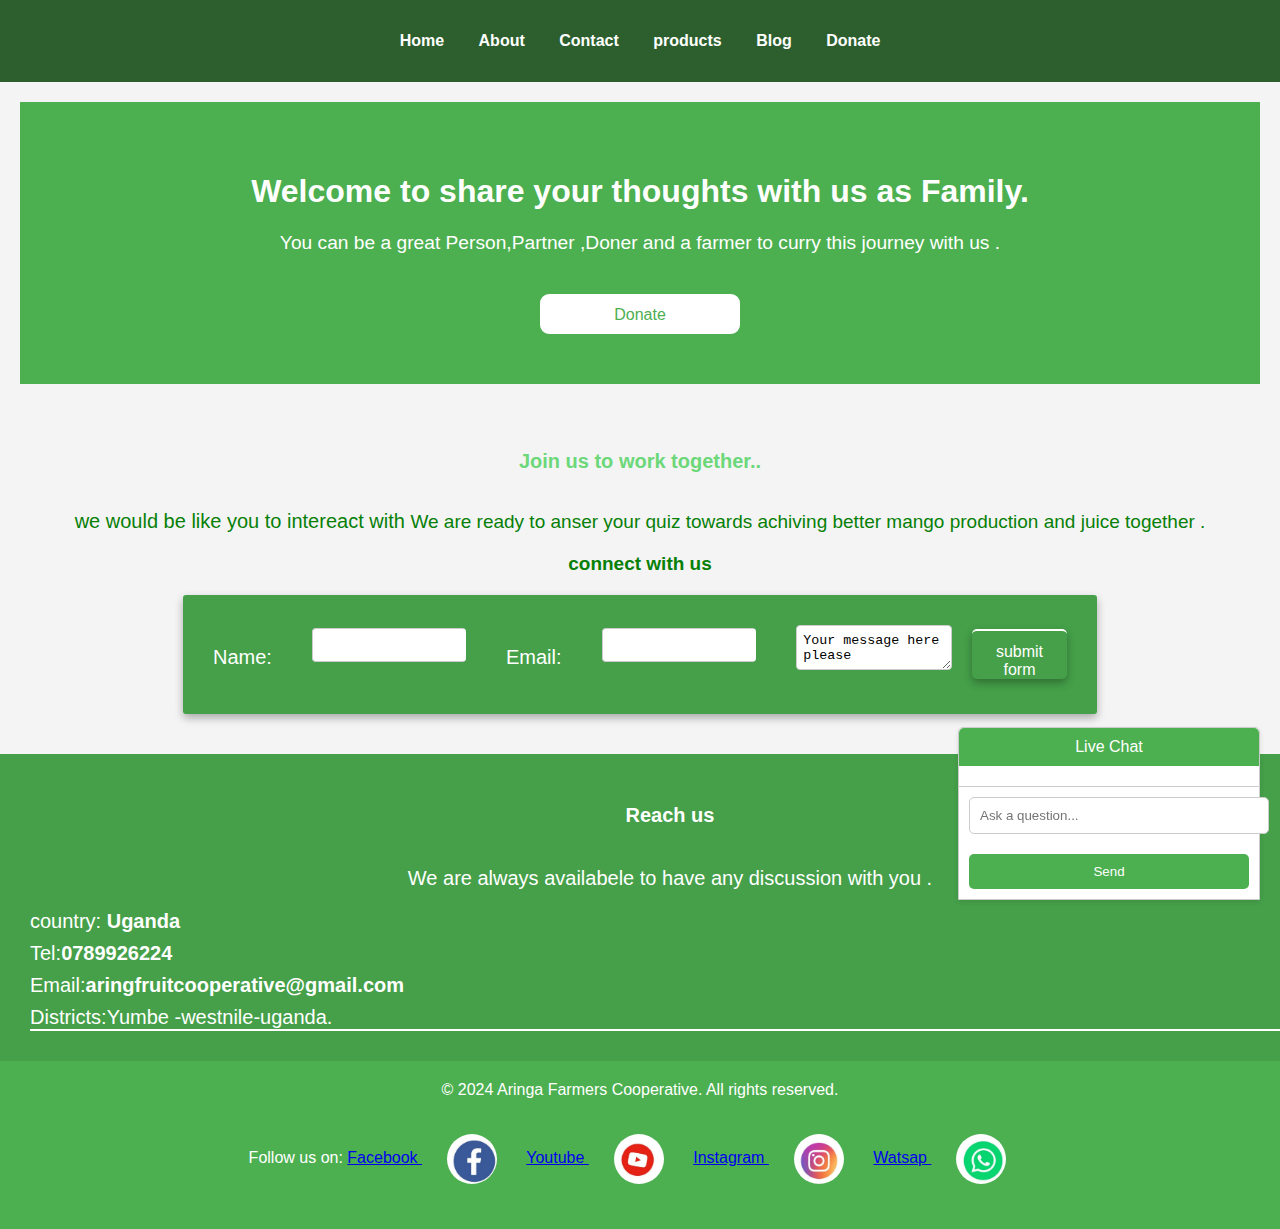
==== contact.html @ 1c31b173 "Add files via upload" ====
<!DOCTYPE html>
<html lang="en">
<head>
    <meta charset="UTF-8">
    <meta name="viewport" content="width=device-width, initial-scale=1.0">
    <title>Home - Aringa Farmers Cooperative</title>
    <link rel="stylesheet" href="styles.css">
    <script src="script.js" defer></script>
</head>
<body>
    <header>
        <nav>
            <ul>
                <li><a href="index.html">Home</a></li>
                <li><a href="about.html">About</a></li>
                <li><a href="contact.html">Contact</a></li>
                <li><a href="product.html">products</a></li>
                <li><a href="blog.html">Blog</a></li>
                <li><a href="donate.html">Donate</a></li>
                
            </ul>
        </nav>
    </header>

   

    <section id="call-to-action">
        <h1>Welcome to share your thoughts with us as Family.</h1>
        <p >You can be a great Person,Partner ,Doner and a farmer  to curry this journey with us .</p>
        <button onclick="window.location.href='donate.html'" class="hover-effect">Donate</button>
    </section>
    
    <div class="contact">
    <h2>Join us to work together..</h2>
        <p>we would be like you to intereact with <span>We are ready to anser your quiz towards achiving better mango production and juice together .</span></p>
        <span><b>connect with us</b></span>
        <form action="https://formspree.io/f/xeojokpo" id="Form" method="post">
            <label for="name">Name:</label><br>
            <input type="text" id="name" name="name" required><br>
            <label for="email">Email:</label><br>
            <input type="email" id="email" name="email" required><br>
            <textarea name="message" id="text"  >Your message here please</textarea>
            <button type="submit">submit form </button>
        </form>
    </div>
    <div class="reach">
        <div class="text">
        <h3>Reach us</h3>
        <p>We are always availabele to have any discussion with you .</p>
    </div>
        <div class="location">
            <span>country: <b>Uganda</b></span>
            <span>Tel:<b>0789926224</b></span>
            <span>Email:<b>aringfruitcooperative@gmail.com</b></span>
            <span>Districts:Yumbe -westnile-uganda.</span>
        </div>
    </div>

    <footer>
        <p>&copy; 2024 Aringa Farmers Cooperative. All rights reserved.</p>
        <p>Follow us on:
            <a href="#">Facebook   <img src="images/image10.jpeg.png" class="social"></a> 
            <a href="#">Youtube  <img src="images/image16.jpeg.png"class="social"></a> 
            <a href="#">Instagram  <img src="images/image12.jpeg.png"class="social "></a>
            <a href="#">Watsap  <img src="images/images15.jpeg.png" class="social"></a>
           
        </p>
    </footer>

    <div id="chatBox">
        <div id="chatHeader">Live Chat</div>
        <div id="chatBody"></div>
        <input type="text" id="chatInput" placeholder="Ask a question...">
        <button id="chatSend">Send</button>
    </div>
</body>
</html>
---- styles.css ----
/* General Styles */
body {
    font-family: Arial, sans-serif;
    margin: 0;
    padding: 0;
    box-sizing: border-box;
    background-color: #f4f4f4;
    color: #333;
    background-repeat: no-repeat;
}

header {
    background-color: #4CAF50;
    color: white;
    padding: 1rem 0;
    text-align: center;
}

header nav ul {
    list-style: none;
    padding: 0;
}

header nav ul li {
    display: inline;
    margin: 0 15px;
}

header nav ul li a {
    color: white;
    text-decoration: none;
    font-weight: bold;
}

header nav ul li a:hover {
    text-decoration: underline;
}

/* Home Section */
#home {
    text-align: center;
    padding: 50px 20px;
    background-color: #fff;
}

#home h1 {
    font-size: 2.5em;
    margin-bottom: 20px;
    animation: fadeIn 2s;
}

#home p {
    font-size: 1.2em;
    margin-bottom: 30px;
    animation: slideIn 2s;
}

#home .hover-effect {
    background-color: #4CAF50;
    color: white;
    padding: 10px 20px;
    border: none;
    cursor: pointer;
    font-size: 1em;
    transition: background-color 0.3s, transform 0.3s;
}

#home .hover-effect:hover {
    background-color: #45a049;
    transform: scale(1.05);
}

#imageSlider {
    position: relative;
    max-width: 100%;
   height: auto;
}

#imageSlider img {
    width: 60%;
    display: none;
    height: 400px;
    border-radius: 9px;
    margin-left: 320px;
    margin-bottom: 20px;
    box-shadow: 0 4px 8px rgba(0, 0, 0, 0.1);
   
}

#imageSlider img.active {
    display: block;
}

/* Call-to-Action Section */
#call-to-action {
    background-color: #4CAF50;
    color: white;
    text-align: center;
    padding: 50px 20px;
}

#call-to-action h2 {
    margin-bottom: 20px;
}

#call-to-action p {
    font-size: 1.2em;
    margin-bottom: 30px;
}

#call-to-action .hover-effect {
    background-color: white;
    color: #4CAF50;
    padding: 10px 20px;
    border: 2px solid white;
    cursor: pointer;
    font-size: 1em;
    transition: background-color 0.3s, color 0.3s, transform 0.3s;
    
}
.hover-effect{
    width: 200px;
    height: 40px;
    border-radius: 9px;
    margin-top: 10px;
    gap: 30px;
}

#call-to-action .hover-effect:hover {
    background-color: #45a049;
    color: white;
    transform: scale(1.05);
}

/* Reviews Section */
#reviews {
    background-color: #fff;
    color: #333;
    text-align: center;
    padding: 50px 20px;
}

#reviews h2 {
    margin-bottom: 20px;
}

.review {
    background-color: #f9f9f9;
    margin: 20px auto;
    padding: 20px;
    border-radius: 5px;
    max-width: 800px;
    text-align: left;
    display: flex;
    align-items: center;
    box-shadow: 0 2px 5px rgba(0, 0, 0, 0.1);
}

.review img {
    border-radius: 50%;
    width: 60px;
    height: 60px;
    margin-right: 20px;
}

.review span {
    font-weight: bold;
}

.review p {
    margin: 0;
}

/* Partners Section */
.partners {
    background-color: #fff;
    text-align: center;
    padding: 50px 20px;

}

.partners h3 {
    margin-bottom: 20px;
}

.parties {
    display: flex;
    justify-content: center;
    align-items: center;
    flex-direction: row;
    padding: 30px;
    margin-top: 10px;
    margin-bottom: 20px;
    gap: 30px;
}
.gallary{
    width: 200px;
    height: 200px;
    border: 2px solid green;
    border-radius: 9px;
}

.list {
    background-color: #4CAF50;
    color: white;
    padding: 20px;
    margin: 0 10px;
    border-radius: 5px;
    font-size: 1.2em;
}

/* Subscription Section */
#subscription {
    background-color: #f4f4f4;
    color: #333;
    text-align: center;
    padding: 50px 20px;
}

#subscription h2 {
    margin-bottom: 20px;
}

#subscription form {
    max-width: 600px;
    margin: 0 auto;
    display: flex;
    flex-direction: column;
    align-items: center;
}

#subscription label {
    margin-bottom: 10px;
    font-size: 1.2em;
}

#subscription input {
    padding: 10px;
    font-size: 1em;
    margin-bottom: 20px;
    border: 1px solid #ccc;
    border-radius: 5px;
    width: 100%;
    max-width: 400px;
}

#subscription button {
    background-color: #4CAF50;
    color: white;
    padding: 10px 20px;
    border: none;
    cursor: pointer;
    font-size: 1em;
    transition: background-color 0.3s, transform 0.3s;
}

#subscription button:hover {
    background-color: #45a049;
    transform: scale(1.05);
}

/* Footer */
footer {
    background-color: #4CAF50;
    color: white;
    text-align: center;
    padding: 20px;
}

footer p {
    margin: 10px 0;
}

footer nav ul {
    list-style: none;
    padding: 0;
}

footer nav ul li {
    display: inline;
    margin: 0 10px;
}

footer nav ul li a {
    color: white;
    text-decoration: none;
}

footer nav ul li a:hover {
    text-decoration: underline;
}

.social {
    width: 20px;
    height: 20px;
    vertical-align: middle;
    margin-left: 5px;
}

/* Chat Box */
#chatBox {
    position: fixed;
    bottom: 0;
    right: 20px;
    width: 300px;
    background-color: #fff;
    border: 1px solid #ccc;
    border-radius: 5px 5px 0 0;
    box-shadow: 0 2px 5px rgba(0, 0, 0, 0.1);
    display: none;
    flex-direction: column;
}

#chatHeader {
    background-color: #4CAF50;
    color: white;
    padding: 10px;
    cursor: pointer;
    text-align: center;
    border-radius: 5px 5px 0 0;
}

#chatBody {
    flex: 1;
    padding: 10px;
    overflow-y: auto;
    border-bottom: 1px solid #ccc;
}

#chatInput {
    width: calc(100% - 22px);
    padding: 10px;
    margin: 10px;
    border: 1px solid #ccc;
    border-radius: 5px;
}

#chatSend {
    background-color: #4CAF50;
    color: white;
    padding: 10px 20px;
    border: none;
    cursor: pointer;
    margin: 10px;
    border-radius: 5px;
    transition: background-color 0.3s, transform 0.3s;
}

#chatSend:hover {
    background-color: #45a049;
    transform: scale(1.05);
}

/* Animations */
@keyframes fadeIn {
    from { opacity: 0; }
    to { opacity: 1; }
}

@keyframes slideIn {
    from { transform: translateX(-100%); }
    to { transform: translateX(0); }
}

//blog
#home h1 {
    font-size: 2.5em;
    margin-bottom: 20px;
    animation: fadeIn 2s;
}

#home p {
    font-size: 1.2em;
    margin-bottom: 30px;
    animation: slideIn 2s;
}

/* Reviews Section */
#reviews {
    background-color: #fff;
    color: #333;
    text-align: center;
    padding: 50px 20px;
}

#reviews h2 {
    margin-bottom: 20px;
}

.review {
    background-color: #d6dbd8;
    margin: 20px auto;
    padding: 20px;
    border-radius: 5px;
    max-width: 800px;
    text-align: left;
    display: flex;
    align-items: center;
    box-shadow: 0 2px 5px rgba(0, 0, 0, 0.1);
}
.review :hover{
    background-color: #f2f7f2;
    border: 2px solid green;
    color: #d6dbd8;
    transition: all 1s;
    font-size: 20px;
}

.review img {
    border-radius: 5px;
    width: 300px;
    height: 300px;
    margin: 0 20px;
    object-fit: cover;
    box-shadow: 0 4px 8px rgba(0, 0, 0, 0.3);
    padding: 30px;
    border: 2px solid green;
}

.review .p {
    flex: 1;
    
}

.review .p h3 {
    margin: 10px 0;
}

.review .p ul {
    list-style: disc;
    margin-left: 20px;
}

.review .hover-effect {
    background-color: #4CAF50;
    color: white;
    padding: 10px 20px;
    border: none;
    cursor: pointer;
    font-size: 1em;
    transition: background-color 0.3s, transform 0.3s;
    border-radius: 5px;
}

.review .hover-effect:hover {
    background-color: #45a049;
    transform: scale(1.05);
}

/* More Blog Section */
.moreblog {
    text-align: center;
    padding: 50px 20px;
}

.moreblog img {
    max-width: 100%;
    height: auto;
    border-radius: 5px;
}

/* Footer */
footer {
    background-color: #4CAF50;
    color: white;
    text-align: center;
    padding: 20px;
}

footer p {
    margin: 10px 0;
}

footer nav ul {
    list-style: none;
    padding: 0;
}

footer nav ul li {
    display: inline;
    margin: 0 10px;
}

footer nav ul li a {
    color: white;
    text-decoration: none;
}

footer nav ul li a:hover {
    text-decoration: underline;
}

.social {
    width: 20px;
    height: 20px;
    vertical-align: middle;
    margin-left: 5px;
}

/* Chat Box */
#chatBox {
    position: fixed;
    bottom: 0;
    right: 20px;
    width: 300px;
    background-color: #fff;
    border: 1px solid #ccc;
    border-radius: 5px 5px 0 0;
    box-shadow: 0 2px 5px rgba(0, 0, 0, 0.1);
    display: flex;
    flex-direction: column;
}

#chatHeader {
    background-color: #4CAF50;
    color: white;
    padding: 10px;
    cursor: pointer;
    text-align: center;
    border-radius: 5px 5px 0 0;
}

#chatBody {
    flex: 1;
    padding: 10px;
    overflow-y: auto;
    border-bottom: 1px solid #ccc;
}

#chatInput {
    width: calc(100% - 22px);
    padding: 10px;
    margin: 10px;
    border: 1px solid #ccc;
    border-radius: 5px;
}

#chatSend {
    background-color: #4CAF50;
    color: white;
    padding: 10px 20px;
    border: none;
    cursor: pointer;
    margin: 10px;
    border-radius: 5px;
    transition: background-color 0.3s, transform 0.3s;
}

#chatSend:hover {
    background-color: #45a049;
    transform: scale(1.05);
}

/* Animations */
@keyframes fadeIn {
    from { opacity: 0; }
    to { opacity: 1; }
}

@keyframes slideIn {
    from { transform: translateX(-100%); }
    to { transform: translateX(0); }
}
.activities{
    display: flex;
    justify-content: center;
    align-items: center;
    flex-direction: row;
    gap: 20px;
}
.images{
    width: 300px;
    height: 300px;
    border-radius: 9px;
    box-shadow: 0 4px 8px rgba(0, 0, 0, 0.1);
}
.deliver h1{
    text-align: center;
    font-size: 20px;
    color: #45a049;
    margin-top:10px ;
    margin-bottom: 10px;

}
.awareness {
    display: flex;
    justify-content: center;
    align-items: center;
  flex-direction: row;
    margin-top: 10px;
    margin-bottom: 10px;
    color: #45a049;
    gap: 30px;
}
.text{
    font-size: 20px;
    text-align: center;
    color: #45a049;
    display: flex;
    flex-direction: column;
    justify-content: center;
    align-items: center;
}
.fade-in{
    text-align: center;
    font-size: 22px;
    color: #45a049;
    margin: 10px 10px;
}
.slide-in{
    color: #45a049;
    text-align: center;
    font-size: 19px;
}
.activities p{
    text-align: center;
    font-size: 20px;
    color: #45a049;
    margin-top: 10px;

}
h2{
    color: #45a049;
    font-size: 18px;
    text-align: center;
}
.reviews p{
    color: #45a049;
    font-size: 18px;
    margin: 10px 10px;
}
h3{
    text-align: center;
    color: #45a049;
    font-size: 18px;
}
.contact{
    display: flex;
    justify-content: center;
    align-items: center;
    flex-direction: column;
    padding: 30px;

}
#Form{
    padding:30px ;
    background-color: #45a049;
    width: 70%;
    height: auto;
    display: flex;
    justify-content: center;
    align-items: center;
    flex-direction: row;
    gap: 20px;
    margin-top: 20px;
    margin-bottom: 10px;
    border-radius: 3px;
    box-shadow: 0 4px 8px rgba(0, 0, 0, 0.3);
}
#Form label{
    color: white;
    font-size: 20px;
   

}
#Form input{
    text-align: center;
    color: #45a049;
    font-size: 19px;
    padding: 5px;
    border-radius: 4px;
    border-right: 2px solid white;

}
#Form button{
  width: 200px;
  height: 50px;
   background-color: #45a049;
   border-radius: 5px;
   border-style: none;
  color: white;
  font-size: 16px;
  box-shadow: 0 4px 8px rgba(0, 0, 0, 0.3);
  border-top: 2px solid white;
  transition: all 1s;
}
#Form :hover{
    border-radius: 13px;
    transition: all 1s;

}
.reach{
    width: 100%;
    height: auto;
    padding: 30px;
    background-color: #45a049;
   color: white;
   font-size: 20px;
}
.location{
   display: flex;
   flex-direction: column;
  gap: 9px;
  border-bottom: 2px solid white;
}
.text{
    color: white;
    text-align: center;
    font-size: 20px;
}
.text h3{
    font-size: 20px;
    text-align: center;
    color: white;
}
.awareness p{
    color:white;
    text-align: center;
    font-size: 20px;

}
#home h1{
    font-size: 20px;

}
#home p{
   font-size: 20px;
}
.photo{
 display: flex;
 justify-content: center;
 align-items: center;
 flex-direction: row;
 gap: 40px;
}
.phots{
    width: 300px;
    height: 300px;
    border-radius: 9px;
}
.who{
    width: 100%;
    height: auto;
    background-color: #45a049;
    color: white;
    padding: 20px;
    font-size: 20px;
}
.objective{
    width: auto;
    height: auto;
    border: 2px solid#45a049;
    text-align: center;
    color: #4CAF50;
    border-radius: 9px;
    margin-top: 10px;
    margin-bottom: 10px;
    padding: 30px;
}
.objective h4{
    color: #4CAF50;
}
.goals{
    width: auto;
    height: auto;
    border: 2px solid#45a049;
    text-align: center;
    color: #4CAF50;
    border-radius: 9px;
    margin-top: 10px;
    margin-bottom: 10px;
    padding: 30px;
    font: 16px;
}
.target{
    display: flex;
    justify-content: center;
    align-items:center;
    flex-direction: row;
    gap: 20px;
    width: auto;
    height: auto;
    background-color: #45a049;
    color: white;
    font-size: 20px;
    margin-top: 30px;
    border-radius: 5px;
}
  .target ul{
   list-style: circle;
  }
  .goals ul{
    list-style: disc;
    font-size: 16px;
  }
  .mission{
    display: flex;
    justify-content: center;
    align-items: center;
    flex-direction: column;
   color: #45a049;
  }
  .mission p{
    color: #4CAF50;
    font-size: 14px;
  }
  .vision{
    display: flex;
    justify-content: center;
    align-items: center;
    flex-direction: column;
   color: #45a049;
  }
  .visionp{
    color: #4CAF50;
  }
  .review p{
    color: #45a049;
    font-size: 20px;
    text-align: center;
  }
  .donate h5{
    color: #45a049;
    font-size: 20px;
    text-align: center;
  }
  .donate a{
    width: 300px;
    height: 60px;
    background-color: #45a049;
    font-size: 20px;
    color: white;
    text-decoration: none;
    margin-bottom: 20px;
    border-radius: 9px;
    padding: 20px;
  }
  .logo{
    width: 100px;
    height: 100px;
    border-radius: 9px;
    box-shadow:  0 2px 4px rgba(0, 0, 0, 0.3);
    margin-left: 10px;
   margin-top: 10px;
  }
  .review span{
    margin-top: 10px;
    margin-bottom: 8px;
    color: #45a049;
    font-size: 20px;
  }
  .socialist{
    margin: 25px;
    text-decoration: none;
    font-size: 20px;
  }
  .social{
    width: 50px;
    height: 50px;
    margin: 25px;
    border-radius: 50%;
  }
  .slide-in{
    text-align: center;
    margin: 10px;
    color: #45a049;
    font-size: 19px;
  }
  .slide-in{
    text-align: center;
  }
  #reviews p{
    color: #45a049;
    font-size: 17px;
  }
  .team{
    width: 300px;
    height: 300px;
    box-shadow: 0 4px 8px rgba(0, 0, 0, 0.1);
  }
 .teams{
    display: flex;
    justify-content: center;
    align-items: center;
    flex-direction: row;
 }
 #reviews h2{
    text-align: center;
 }
 .deliver{
    margin-top: 15px;
    margin-bottom: 16px;
 }
 .awareness {
    margin-top: 20px;
    margin-bottom: 10px;
    width: auto;
    height: auto;
    background-color: #45a049;
    padding: 30px;
    color: white;
 }
 .reviews span{
    color: #023a23;
 }
 .review h3 {
    color: #45a049;
    text-align: center;
    font-size: 18px;

 }
 h2{
    color: rgb(108, 216, 122);
    font-size: 20px;
    text-align: center;
 }
 .partners p{
    color: #45a049;
    font-size: 19px;
 }
 .detils{
    display: flex;
    justify-content: center;
    align-items: center;
    flex-direction: row;
    padding: 30px;
    margin-top: 10px;
    margin-bottom: 10px;
    color: #45a049;
    gap: 20px;
 }
 .img{
    width: 100px;
    height: 100px;
    border-radius: 50px;
 }
 .goalz{
    color: #45a049;
    font-size: 20px;
    text-align: center;
    font-size: 30px;
 }
 /*donation stling of the page */
 

 
header {
    background-color: #2c5f2d;
    color: white;
    text-align: center;
    padding: 1em 0;
    animation: fadeIn 1s ease-in-out;
}

main {
    padding: 2em;
    max-width: 800px;
    margin: 0 auto;
    animation: slideIn 1s ease-in-out;
}

.fundraising-goal {
    text-align: center;
    margin-bottom: 2em;
}
.join{
    text-align: center;
   
    color: #4CAF50;
    margin: 10px;

}
.join h6{
    text-align: center;
    font-size: 20px;
    margin-top: 10px;
    margin-bottom: 10px;
}

.progress-bar {
    background-color: #ccc;
    border-radius: 25px;
    overflow: hidden;
    margin: 1em 0;
    height: 30px;
    animation: growBar 1s ease-in-out;
}

.progress {
    background-color: #2c5f2d;
    height: 100%;
    border-radius: 25px;
    transition: width 0.5s ease;
}

.donation-form, .contact-form {
    background-color: white;
    padding: 2em;
    border-radius: 8px;
    box-shadow: 0 0 10px rgba(0,0,0,0.1);
    margin-bottom: 2em;
    animation: fadeInUp 1s ease-in-out;
}

.donation-form h2, .contact-form h2 {
    margin-top: 0;
}

label {
    display: block;
    margin: 0.5em 0 0.2em;
}

input, select, textarea {
    width: 100%;
    padding: 0.5em;
    margin-bottom: 1em;
    border: 1px solid #ccc;
    border-radius: 4px;
    transition: border-color 0.3s ease;
}

input:focus, select:focus, textarea:focus {
    border-color: #2c5f2d;
    outline: none;
    box-shadow: 0 0 5px rgba(44, 95, 45, 0.5);
}

button {
    background-color: #2c5f2d;
    color: white;
    padding: 0.7em 1.5em;
    border: none;
    border-radius: 4px;
    cursor: pointer;
    transition: background-color 0.3s ease, transform 0.3s ease;
}

button:hover {
    background-color: #3a7735;
    transform: scale(1.05);
}

button:active {
    transform: scale(0.95);
}

@keyframes fadeIn {
    from {
        opacity: 0;
    }
    to {
        opacity: 1;
    }
}

@keyframes slideIn {
    from {
        transform: translateY(50px);
        opacity: 0;
    }
    to {
        transform: translateY(0);
        opacity: 1;
    }
}

@keyframes growBar {
    from {
        width: 0;
    }
    to {
        width: 50%;
    }
}

@keyframes fadeInUp {
    from {
        transform: translateY(30px);
        opacity: 0;
    }
    to {
        transform: translateY(0);
        opacity: 1;
    }
}



/*members*/
/* Basic Styles */

section {
    padding: 20px;
    margin: 20px;
}

footer {
    text-align: center;
    background-color: #4CAF50;
    color: white;
    padding: 10px 0;
}

footer .social-media {
    display: flex;
    justify-content: center;
    margin: 10px 0;
}

footer .social-media a {
    margin: 0 10px;
}

footer nav ul {
    display: flex;
    justify-content: center;
    list-style: none;
}

footer nav ul li {
    margin: 0 10px;
}

footer nav ul li a {
    color: white;
    text-decoration: none;
}

/* Responsive Styles */
@media (max-width: 768px) {
    nav ul {
        flex-direction: column;
        align-items: center;
    }

    nav ul li {
        margin: 10px 0;
    }

    footer nav ul {
        flex-direction: column;
        align-items: center;
    }

    footer nav ul li {
        margin: 10px 0;
    }
}

@media (max-width: 480px) {
    header nav {
        flex-direction: column;
    }

    header .logo img {
        width: 40px;
    }

    nav ul {
        padding: 0;
    }

    section {
        padding: 10px;
        margin: 10px;
    }
}

/*media query*/
/* Base styles already provided above */

/* Media Queries for Responsiveness */
@media only screen and (max-width: 1200px) {
    main {
        padding: 1.5em;
    }
    
    header {
        padding: 0.8em 0;
    }
    
    .progress-bar {
        height: 25px;
    }
    
    button {
        padding: 0.6em 1.2em;
    }
}

@media only screen and (max-width: 992px) {
    nav ul {
        display: flex;
        flex-direction: column;
        align-items: center;
    }
    
    .logo {
        margin-bottom: 1em;
    }
    
    .progress-bar {
        height: 20px;
    }
    
    .donation-form, .contact-form, .detils, .deliver, .awareness {
        padding: 1.5em;
    }
    
    input, select, textarea {
        padding: 0.4em;
    }
}

@media only screen and (max-width: 768px) {
    nav ul {
        padding: 0;
    }
    
    #imageSlider {
        display: block;
        text-align: center;
    }
    
    #imageSlider img {
        width: 90%;
        margin: 0 auto;
        margin-bottom: 1em;
    }
    
    .progress-bar {
        height: 15px;
    }
    
    button {
        padding: 0.5em 1em;
    }
    
    .review {
        flex-direction: column;
        align-items: center;
    }
    
    .master {
        width: 80%;
    }
}

@media only screen and (max-width: 576px) {
    main {
        padding: 1em;
    }
    
    header {
        padding: 0.5em 0;
    }
    
    h1, h2, h3, h4, h5, h6 {
        font-size: 1.2em;
    }
    
    p {
        font-size: 0.9em;
    }
    
    nav ul {
        padding: 0;
        margin: 0;
        list-style: none;
    }
    
    nav ul li {
        margin-bottom: 0.5em;
    }
    
    nav ul li a {
        font-size: 0.9em;
    }
    
    .detils, .deliver, .awareness, .review, .parties, .socialist {
        flex-direction: column;
        align-items: center;
    }
    
    input, select, textarea {
        padding: 0.3em;
    }
    
    .parties div {
        margin-bottom: 0.5em;
    }
    
    button {
        padding: 0.4em 0.8em;
    }
    
    .maps iframe {
        height: 300px;
    }
    
    footer nav ul {
        flex-direction: column;
        align-items: center;
    }
    
    .socialist {
        flex-direction: column;
        align-items: center;
    }
}

@media only screen and (max-width: 400px) {
    h1, h2, h3, h4, h5, h6 {
        font-size: 1em;
    }
    
    p {
        font-size: 0.8em;
    }
    
    .progress-bar {
        height: 10px;
    }
    
    button {
        padding: 0.3em 0.6em;
        font-size: 0.9em;
    }
    
    input, select, textarea {
        font-size: 0.9em;
    }
    
    .review img {
        width: 70%;
    }
    
    .maps iframe {
        height: 250px;
    }
}
/*media querry for thhe body */
/* Media queries */

/* Mobile phones */
@media (max-width: 600px) {
    nav ul {
        display: block;
        text-align: center;
    }
    .detils {
        display: block;
    }
    .somedetails, .review {
        flex: 1 1 100%;
    }
}

/* Tablets */
@media (min-width: 600px) and (max-width: 768px) {
    .detils {
        display: flex;
        flex-wrap: wrap;
    }
    .somedetails, .review {
        flex: 1 1 45%;
    }
}

/* Small desktops */
@media (min-width: 768px) and (max-width: 992px) {
    nav ul {
        gap: 10px;
    }
    .detils {
        display: flex;
        flex-wrap: wrap;
    }
    .somedetails, .review {
        flex: 1 1 45%;
    }
}

/* Large desktops */
@media (min-width: 992px) {
    nav ul {
        gap: 20px;
    }
    .detils {
        display: flex;
        flex-wrap: wrap;
    }
    .somedetails, .review {
        flex: 1 1 30%;
    }
}
.procoessing{
    width: 400px;
    height: 400px;
    border-radius: 10px;
    box-shadow: #ccc0 4px 8px rgba(0, 0, 0, 0.3);
}
.procoess{
    display: flex;
    justify-content: center;
    align-items: center;
    flex-direction: row;
    gap: 20px;
    margin-top: 10px;
    margin-bottom: 10px;
}
.offecials{
   margin-top: 10px; 
   margin-bottom: 10px;
   text-align: center;
}
.offecials h4{
    color: #45a049;
    font-size: 20px;

}
.donate{
    margin-bottom: 20px;
    margin-top: 10px;
}
.work{
    display: flex;
    justify-content: center;
    align-items: center;
    flex-direction: row;
    gap: 25px;
    margin-top: 20px;
    margin-bottom: 20px;

}
.people{
    width: 300px;
    height: 300px;
    box-shadow: 0 4px 8px rgba(0, 0, 0, 0.3);
    border-radius: 9px;
    
}
.disc{
    color: green;
    font-size: 20px;
    text-align: center;
    margin: 10px 10px ;
}
.space{
    display: flex;
    justify-content: center;
   align-items: center;
   flex-direction: row;
   gap: 10px;
}
.workers h6{
    font-size: 19px;
    color: #45a049;
    text-align: center;
    margin-top: 10px;
    margin-bottom: 10px;
}
.review p{
    color: #3a7735;
    font-size: 19px;
}
.choose{
    display: flex;
     text-align: center;
     justify-content: center;
     align-items: center;
     color: #023a23;
     font-size: 19px;
     margin-top: 20px;
     margin-bottom: 20px;
     flex-direction: column;
     width: auto;
     height: auto;
     border: 2px solid rgb(7, 128, 7);
     border-radius: 9px;

}
.contact p {
    color: rgb(7, 128, 7);
    font-size: 20px;
    text-align: center;

}
.contact span{
    color: rgb(7, 128, 7);
    font-size: 19px;
    text-align: center;
}
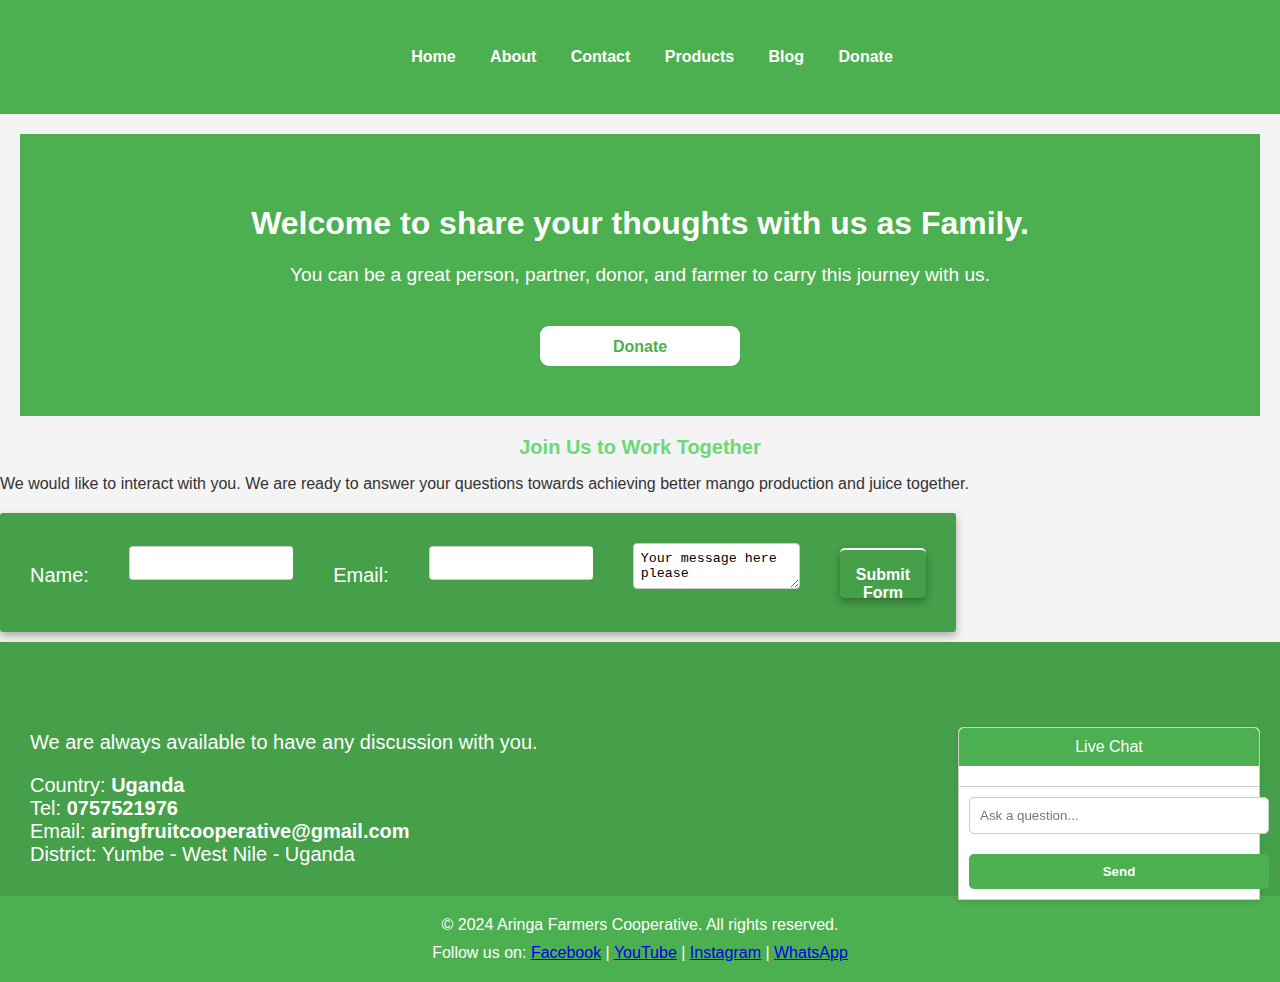
==== commit 304c7fe0: "Update contact.html" ====
--- a/contact.html
+++ b/contact.html
@@ -14,56 +14,48 @@
                 <li><a href="index.html">Home</a></li>
                 <li><a href="about.html">About</a></li>
                 <li><a href="contact.html">Contact</a></li>
-                <li><a href="product.html">products</a></li>
+                <li><a href="product.html">Products</a></li>
                 <li><a href="blog.html">Blog</a></li>
                 <li><a href="donate.html">Donate</a></li>
-                
             </ul>
         </nav>
     </header>
 
-   
-
     <section id="call-to-action">
         <h1>Welcome to share your thoughts with us as Family.</h1>
-        <p >You can be a great Person,Partner ,Doner and a farmer  to curry this journey with us .</p>
+        <p>You can be a great person, partner, donor, and farmer to carry this journey with us.</p>
         <button onclick="window.location.href='donate.html'" class="hover-effect">Donate</button>
     </section>
-    
-    <div class="contact">
-    <h2>Join us to work together..</h2>
-        <p>we would be like you to intereact with <span>We are ready to anser your quiz towards achiving better mango production and juice together .</span></p>
-        <span><b>connect with us</b></span>
+
+    <div class="my-contact">
+        <h2>Join Us to Work Together</h2>
+        <p>We would like to interact with you. <span>We are ready to answer your questions towards achieving better mango production and juice together.</span></p>
         <form action="https://formspree.io/f/xeojokpo" id="Form" method="post">
             <label for="name">Name:</label><br>
             <input type="text" id="name" name="name" required><br>
             <label for="email">Email:</label><br>
             <input type="email" id="email" name="email" required><br>
-            <textarea name="message" id="text"  >Your message here please</textarea>
-            <button type="submit">submit form </button>
+            <textarea name="message" id="text">Your message here please</textarea><br>
+            <button type="submit" class="form-button">Submit Form</button>
         </form>
-    </div>
-    <div class="reach">
-        <div class="text">
-        <h3>Reach us</h3>
-        <p>We are always availabele to have any discussion with you .</p>
-    </div>
-        <div class="location">
-            <span>country: <b>Uganda</b></span>
-            <span>Tel:<b>0789926224</b></span>
-            <span>Email:<b>aringfruitcooperative@gmail.com</b></span>
-            <span>Districts:Yumbe -westnile-uganda.</span>
+
+        <div class="reach">
+            <h3>Reach Us</h3>
+            <p>We are always available to have any discussion with you.</p>
+            <span>Country: <b>Uganda</b></span><br>
+            <span>Tel: <b>0757521976</b></span><br>
+            <span>Email: <b>aringfruitcooperative@gmail.com</b></span><br>
+            <span>District: Yumbe - West Nile - Uganda</span>
         </div>
     </div>
 
     <footer>
         <p>&copy; 2024 Aringa Farmers Cooperative. All rights reserved.</p>
         <p>Follow us on:
-            <a href="#">Facebook   <img src="images/image10.jpeg.png" class="social"></a> 
-            <a href="#">Youtube  <img src="images/image16.jpeg.png"class="social"></a> 
-            <a href="#">Instagram  <img src="images/image12.jpeg.png"class="social "></a>
-            <a href="#">Watsap  <img src="images/images15.jpeg.png" class="social"></a>
-           
+            <a href="#">Facebook</a> | 
+            <a href="#">YouTube</a> | 
+            <a href="#">Instagram</a> | 
+            <a href="#">WhatsApp</a>
         </p>
     </footer>
 
--- a/styles.css
+++ b/styles.css
@@ -1492,3 +1492,157 @@
     font-size: 19px;
     text-align: center;
 }
+
+
+header {
+  background-color: #4CAF50;
+  padding: 2rem 0;
+  text-align: center;
+  color: white;
+}
+
+header h1 {
+  font-size: 2.5rem;
+  margin-bottom: 0.5rem;
+}
+
+header p {
+  font-size: 1.2rem;
+}
+
+.container {
+  width: 85%;
+  margin: 0 auto;
+  max-width: 1200px;
+}
+
+.content h2 {
+  font-size: 2rem;
+  color: #4CAF50;
+  margin-bottom: 1rem;
+}
+
+.content p {
+  margin-bottom: 1rem;
+}
+
+ul {
+  list-style-type: disc;
+  margin-left: 1.5rem;
+  margin-bottom: 1rem;
+}
+
+ul li {
+  margin-bottom: 0.5rem;
+  font-weight: bold;
+}
+
+.donate-btn {
+  display: inline-block;
+  padding: 1rem 2rem;
+  background-color: #FF5722;
+  color: white;
+  text-decoration: none;
+  border-radius: 5px;
+  font-weight: bold;
+  text-align: center;
+  margin-top: 1rem;
+}
+
+.donate-btn:hover {
+  background-color: #E64A19;
+}
+
+.form-section {
+  background-color: #fff;
+  padding: 3rem 0;
+}
+
+.donation-form {
+  background-color: #fff;
+  padding: 2rem;
+  border-radius: 8px;
+  box-shadow: 0 4px 8px rgba(0, 0, 0, 0.1);
+}
+
+.donation-form h2 {
+  text-align: center;
+  color: #4CAF50;
+  margin-bottom: 2rem;
+}
+
+.form-group {
+  margin-bottom: 1.5rem;
+}
+
+.form-group label {
+  font-weight: bold;
+  display: block;
+  margin-bottom: 0.5rem;
+}
+
+.form-group input, .form-group select, .form-group textarea {
+  width: 100%;
+  padding: 0.8rem;
+  margin-top: 0.5rem;
+  border: 1px solid #ccc;
+  border-radius: 4px;
+}
+
+textarea {
+  resize: vertical;
+}
+
+button {
+  display: inline-block;
+  width: 100%;
+  padding: 1rem;
+  background-color: #FF5722;
+  color: white;
+  text-align: center;
+  border: none;
+  border-radius: 5px;
+  font-weight: bold;
+  cursor: pointer;
+}
+
+button:hover {
+  background-color: #E64A19;
+}
+
+.footer {
+  background-color: #333;
+  color: white;
+  text-align: center;
+  padding: 2rem 0;
+}
+
+.footer a {
+  color: #4CAF50;
+  text-decoration: none;
+}
+
+/* Responsive Design */
+@media (max-width: 768px) {
+  header h1 {
+    font-size: 2rem;
+  }
+
+  .container {
+    width: 95%;
+  }
+}
+
+@media (max-width: 480px) {
+  header h1 {
+    font-size: 1.8rem;
+  }
+
+  header p {
+    font-size: 1rem;
+  }
+
+  .donation-form {
+    padding: 1.5rem;
+  }
+}
